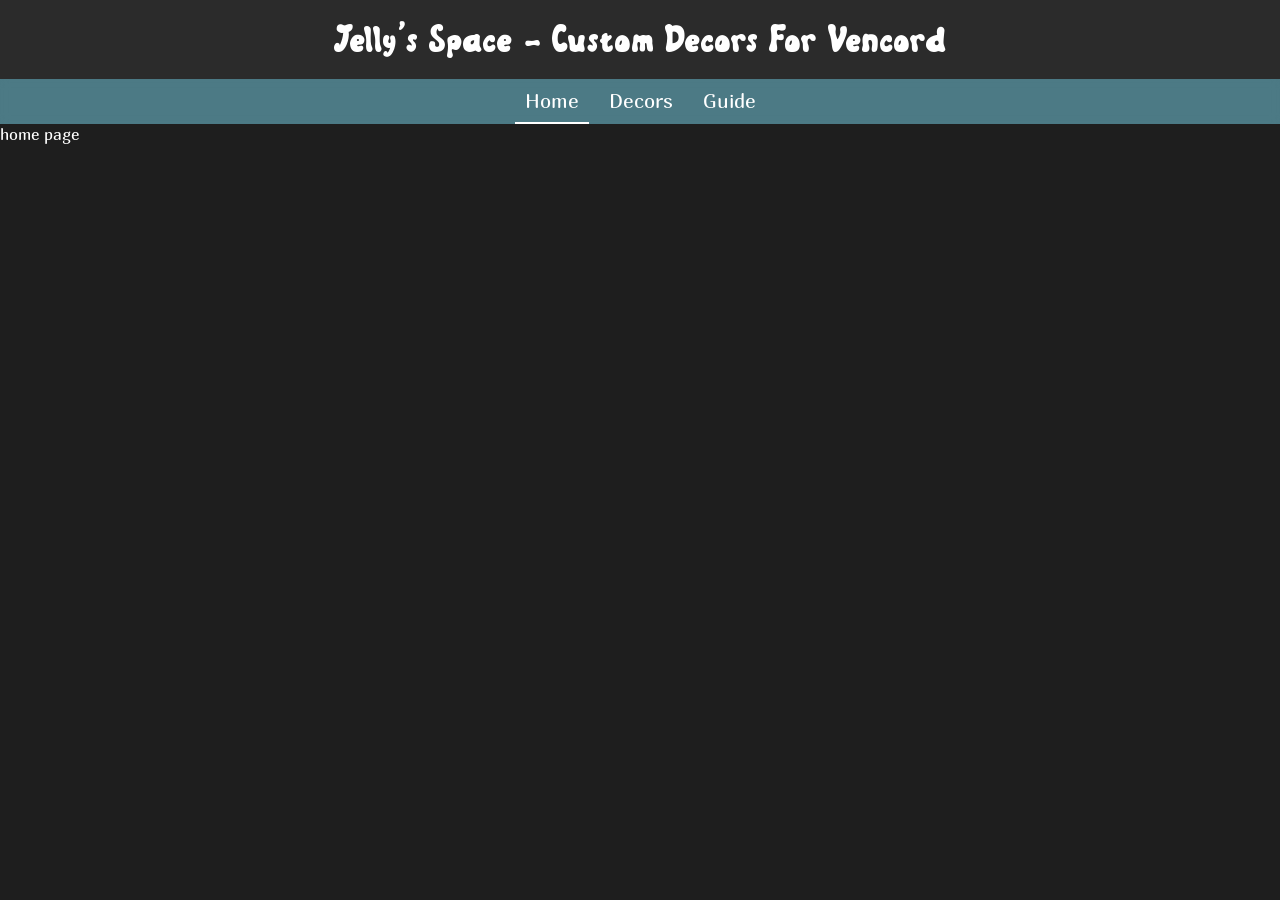
==== index.html @ c5040996 "a" ====
<!DOCTYPE html>
<html lang="en">
    <head>
        <meta charset="UTF-8" />
        <title>Jelly's Space</title>
        <link rel="stylesheet" href="styles.css" />

        <!-- Use in: /index.html -->
        <link rel="icon" type="image/png" href="favicon-96x96.png" sizes="96x96" />
        <link rel="icon" type="image/svg+xml" href="favicon.svg" />
        <link rel="shortcut icon" href="favicon.ico" />
        <link rel="apple-touch-icon" sizes="180x180" href="apple-touch-icon.png" />
        <meta name="apple-mobile-web-app-title" content="Jelly Space" />
        <link rel="manifest" href="site.webmanifest" />

        <!-- Open Graph meta tags -->
        <meta name="theme-color" content="#e897e8">
        <meta property="og:title" content="Jelly's Space">
        <meta property="og:description" content="Custom Avatar Decorations for the Decor Plugin for Vencord.">
        <meta property="og:image" content="https://i.imgur.com/CkK34gP.png">
        <meta property="og:url" content="https://jellys-space.vip">
        <meta property="og:type" content="website">
        <meta property="og:site_name" content="Welcome To">
    </head>

    <body>

        <!-- Header still just has the big title -->
        <header>
            <h1>Jelly's Space - Custom Decors For Vencord</h1>
        </header>

        <!-- NEW: Separate nav section below header -->
        <nav class="top-nav">
        </nav>

        <main id="content"></main>

        <!-- ====== SCRIPTS ====== -->
        <script src="scripts/main.js"></script>
    </body>
</html>
---- styles.css ----
:root {
    --nav-bar-color: rgba(88, 146, 159, 0.8)
}

* {
    box-sizing: border-box;
    margin: 0;
}

@font-face {
    font-family: "Jellyo";
    src: url("./fonts/Jellyo.ttf") format("truetype");
    font-weight: normal;
    font-style: normal;
}

@font-face {
  font-family: "Marmelad";
  src: url("./fonts/Marmelad-Regular.ttf") format("truetype");
  font-weight: normal;
  font-style: normal;
}

body {
    margin: 0;
    font-family: "Marmelad", sans-serif;
    background-color: #1e1e1e;
    color: #fff;
}

header {
    text-align: center;
    padding: 1rem;
    background-color: #2b2b2b;
}

header h1 {
    font-family: "Jellyo", sans-serif;
    font-size: 2.5rem;
    margin: 0;
    font-weight: normal;
}

.top-nav {
    display: flex;
    gap: 10px;
    justify-content: center;
    position: sticky;
    top: 0;
    z-index: 999;
    background: var(--nav-bar-color);
    backdrop-filter: blur(5px);
}

.top-nav p {
    font-size: 20px;
    cursor: pointer;
    width: fit-content;
    border-bottom: 2px solid rgba(0, 0, 0, 0);
    padding: 10px;
    transition: border-bottom 0.2s ease;
}
.top-nav p:hover {
    border-bottom: 2px solid rgb(177, 177, 177);
}
.top-nav p.selected {
    border-bottom: 2px solid white;
}
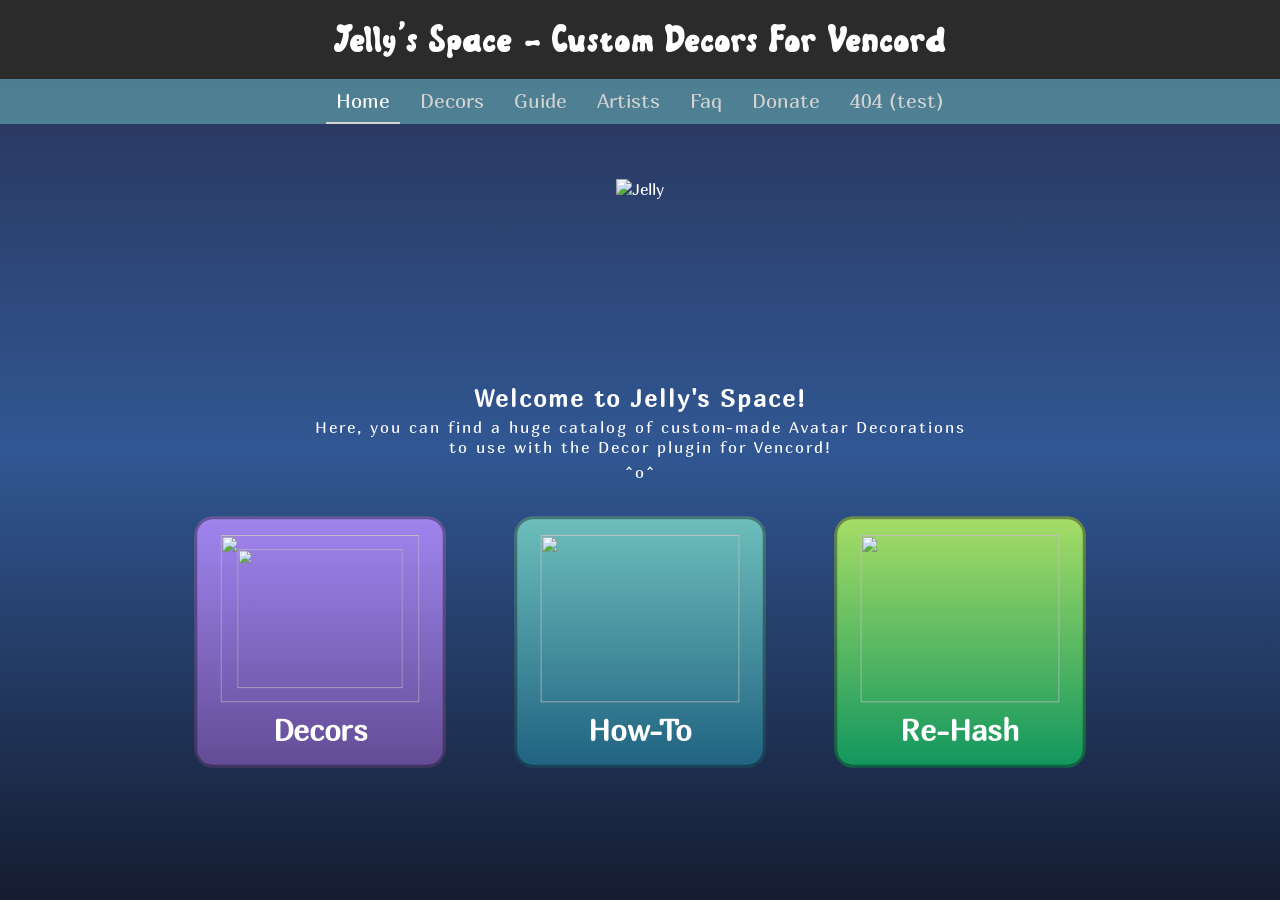
==== commit d33831dc: "michael dont leave me here" ====
--- a/index.html
+++ b/index.html
@@ -31,8 +31,11 @@
         </header>
 
         <!-- NEW: Separate nav section below header -->
-        <nav class="top-nav">
-        </nav>
+        <div class="main-nav">
+            <nav class="top-nav">
+            </nav>
+            <input class="search-bar" placeholder="Search Decor, Category or Artist (Artist search doesn't work yet, but you get the idea)"></input>
+        </div>
 
         <main id="content"></main>
 
--- a/styles.css
+++ b/styles.css
@@ -1,10 +1,16 @@
 :root {
-    --nav-bar-color: rgba(88, 146, 159, 0.8)
+    --header-bg: #2b2b2b;
+    --nav-bar-color: rgba(88, 146, 159, 0.8);
+    --nav-p-color: rgb(211, 211, 211);
+    --nav-p-color-selected: rgb(255, 255, 255);
+    --deco-card-bg: rgb(43, 43, 43);
+    --deco-card-border: rgb(68, 68, 68);
 }
 
 * {
     box-sizing: border-box;
     margin: 0;
+    overflow: hidden;
 }
 
 @font-face {
@@ -15,10 +21,16 @@
 }
 
 @font-face {
-  font-family: "Marmelad";
-  src: url("./fonts/Marmelad-Regular.ttf") format("truetype");
-  font-weight: normal;
-  font-style: normal;
+    font-family: "Marmelad";
+    src: url("./fonts/Marmelad-Regular.ttf") format("truetype");
+    font-weight: normal;
+    font-style: normal;
+}
+
+img {
+    width: fit-content;
+    height: fit-content;
+    object-fit: contain;
 }
 
 body {
@@ -26,12 +38,16 @@
     font-family: "Marmelad", sans-serif;
     background-color: #1e1e1e;
     color: #fff;
+    background: linear-gradient(to bottom, #282f51 0%, #315793 50%, #151c30 100%);
+    background-attachment: fixed;
+    height: 100vh;
+    overflow-y: auto;
 }
 
 header {
     text-align: center;
     padding: 1rem;
-    background-color: #2b2b2b;
+    background-color: var(--header-bg);
 }
 
 header h1 {
@@ -41,15 +57,19 @@
     font-weight: normal;
 }
 
+.main-nav {
+    position: sticky;
+    z-index: 10;
+    top: 0;
+}
 .top-nav {
+    position: relative;
     display: flex;
     gap: 10px;
     justify-content: center;
-    position: sticky;
-    top: 0;
-    z-index: 999;
     background: var(--nav-bar-color);
     backdrop-filter: blur(5px);
+    z-index: 2;
 }
 
 .top-nav p {
@@ -58,11 +78,283 @@
     width: fit-content;
     border-bottom: 2px solid rgba(0, 0, 0, 0);
     padding: 10px;
-    transition: border-bottom 0.2s ease;
-}
-.top-nav p:hover {
-    border-bottom: 2px solid rgb(177, 177, 177);
-}
-.top-nav p.selected {
-    border-bottom: 2px solid white;
+    color: var(--nav-p-color);
+    transition: border-bottom 0.2s ease, color 0.2s ease;
+}
+.top-nav p:hover, .top-nav p.selected {
+    border-bottom: 2px solid var(--nav-p-color);
+    color: var(--nav-p-color-selected);
+}
+
+.search-bar {
+    position: relative;
+    width: 100%;
+    text-align: center;
+    border: none;
+    outline: none;
+    background-color: var(--header-bg);
+    color: white;
+    padding: 10px;
+    z-index: 1;
+    transform: translateY(-100px);
+    transition: transform 0.3s ease-in-out;
+}
+
+#content {
+    display: flex;
+    flex-direction: column;
+    align-items: center;
+    overflow: unset;
+    padding: 20px;
+}
+body:has(#content.decors) .search-bar {
+    transform: translateY(0px);
+}
+
+.text-block {
+    text-align: center;
+    max-width: 670px;
+}
+.text-block > * {
+    letter-spacing: 2px;
+    margin: 5px;
+}
+
+.homenav-grid {
+    display: grid;
+    grid-template-columns: repeat(auto-fit, minmax(270px, 1fr));
+    gap: 50px;
+    width: max-content;
+    max-width: 100%;
+    margin: 0 auto;
+    padding: 20px;
+    overflow: visible;
+}
+@media only screen and (max-width: 1000px) {
+    .homenav-grid {
+        width: 300px;
+    }
+}
+.homenav-grid > div {
+    width: 270px;
+    height: 270px;
+    scale: 0.93;
+    border-radius: 20px;
+    cursor: pointer;
+    outline: 3px solid rgba(16, 17, 19, 0.4);
+    outline-offset: -3px;
+    box-shadow: 0 0 0px #ffffff00;
+    display: flex;
+    flex-direction: column;
+    align-items: center;
+    gap: 10px;
+    padding: 20px;
+    transition: scale 0.5s ease, box-shadow 0.5s ease;
+}
+.homenav-grid > div:hover {
+    scale: 1;
+    box-shadow: 0 0 50px #9cc4ffa6;
+}
+
+.homenav-grid > div.var1 {
+    background: linear-gradient(to bottom, #A185F0, #634C95);
+}
+.homenav-grid > div.var2 {
+    background: linear-gradient(to bottom, #6DBFBC, #206281);
+}
+.homenav-grid > div.var3 {
+    background: linear-gradient(to bottom, #A7DD66, #11965F);
+}
+
+.homenav-grid > div > div {
+    height: 180px;
+    width: 214px;
+    display: flex;
+    align-items: center;
+    justify-content: center;
+    flex-shrink: 0;
+}
+.homenav-grid > div > div > img {
+    width: 100%;
+    height: 100%;
+}
+.homenav-grid > div h1 {
+    flex-shrink: 0;
+}
+
+.decoration-container {
+    position: relative;
+    display: flex;
+    flex-direction: column;
+    align-items: center;
+}
+.decoration-container .deco {
+    position: absolute;
+    height: 100%;
+}
+.decoration-container .avatar {
+    position: absolute;
+    height: 100%;
+    scale: 0.83;
+}
+
+
+.categories-container {
+    width: 100%;
+    max-width: 1000px;
+    display: flex;
+    flex-direction: column;
+    gap: 30px;
+}
+.categories-container .category {
+    display: flex;
+    flex-direction: column;
+    gap: 10px;
+}
+.categories-container .category .banner {
+    position: relative;
+    min-width: 500px;
+    max-width: 1200px;
+    min-height: 200px;
+    width: 100%;
+    height: 100%;
+    background-position: center;
+    background-size: cover;
+    background-repeat: no-repeat;
+    border-radius: 20px;
+    object-fit: cover;
+}
+.categories-container .category .decorations {
+    width: 100%;
+    display: grid;
+    grid-template-columns: repeat(auto-fill, minmax(200px, 1fr));
+    gap: 10px;
+}
+.categories-container .category .decorations .deco-card {
+    width: 100%;
+    height: 200px;
+    background-color: var(--deco-card-bg);
+    border-radius: 5px;
+    border: 2px solid var(--deco-card-border);
+}
+
+
+
+
+.artists-list {
+    display: grid;
+    grid-template-columns: repeat(auto-fill, minmax(400px, 1fr));
+    gap: 30px;
+    width: 100%;
+    max-width: 1700px;
+    margin: 0 auto;
+    padding: 20px;
+    overflow: visible;
+}
+@media only screen and (max-width: 1000px) {
+    .artists-list {
+        max-width: 800px;
+    }
+}
+.artists-list > div {
+    position: relative;
+    cursor: pointer;
+    transition: transform 0.2s ease, box-shadow 0.2s ease;
+}
+.artists-list > div:hover {
+    transform: scale(1.02);
+}
+.artists-list > div:active {
+    transform: scale(0.98);
+}
+.artists-list > div img, .artists-list > div video {
+    width: 100%;
+    max-height: 100px;
+}
+
+
+
+
+
+.modal {
+    position: relative;
+    background-color: rgba(130, 157, 189, 0.336);
+    border-radius: 10px;
+    box-shadow: 0 0 10px rgba(0, 0, 0, 0.5);
+    display: flex;
+    overflow: visible;
+    padding: 20px;
+}
+
+.modal-container {
+    position: fixed;
+    top: 0;
+    left: 0;
+    right: 0;
+    bottom: 0;
+    display: flex;
+    justify-content: center;
+    align-items: center;
+    z-index: 301;
+    opacity: 0;
+    transform: scale(0.7);
+    transition: opacity 0.3s ease, transform 0.3s ease;
+}
+
+.modal-container.show {
+    opacity: 1;
+    transform: scale(1);
+}
+
+.modal-back {
+    z-index: 300;
+    position: fixed;
+    top: 0;
+    left: 0;
+    width: 200%;
+    height: 200%;
+    margin-top: -100px;
+    margin-left: -100px;
+    background-color: #00000063;
+    backdrop-filter: blur(10px);
+    opacity: 0;
+    transition: opacity 0.3s ease;
+}
+
+.modal-back.show {
+    opacity: 1;
+}
+
+
+
+
+
+
+a {
+    color: #40baf3;
+}
+
+/* width */
+::-webkit-scrollbar {
+    width: 5px;
+}
+  
+/* Track */
+::-webkit-scrollbar-track {
+    background: none;
+}
+  
+/* Handle */
+::-webkit-scrollbar-thumb {
+    background: #6947b3;
+    border-radius: 10px;
+}
+  
+/* Handle on hover */
+::-webkit-scrollbar-thumb:hover {
+    background: #7b53d1;
+}
+
+.hidden {
+    display: none;
 }
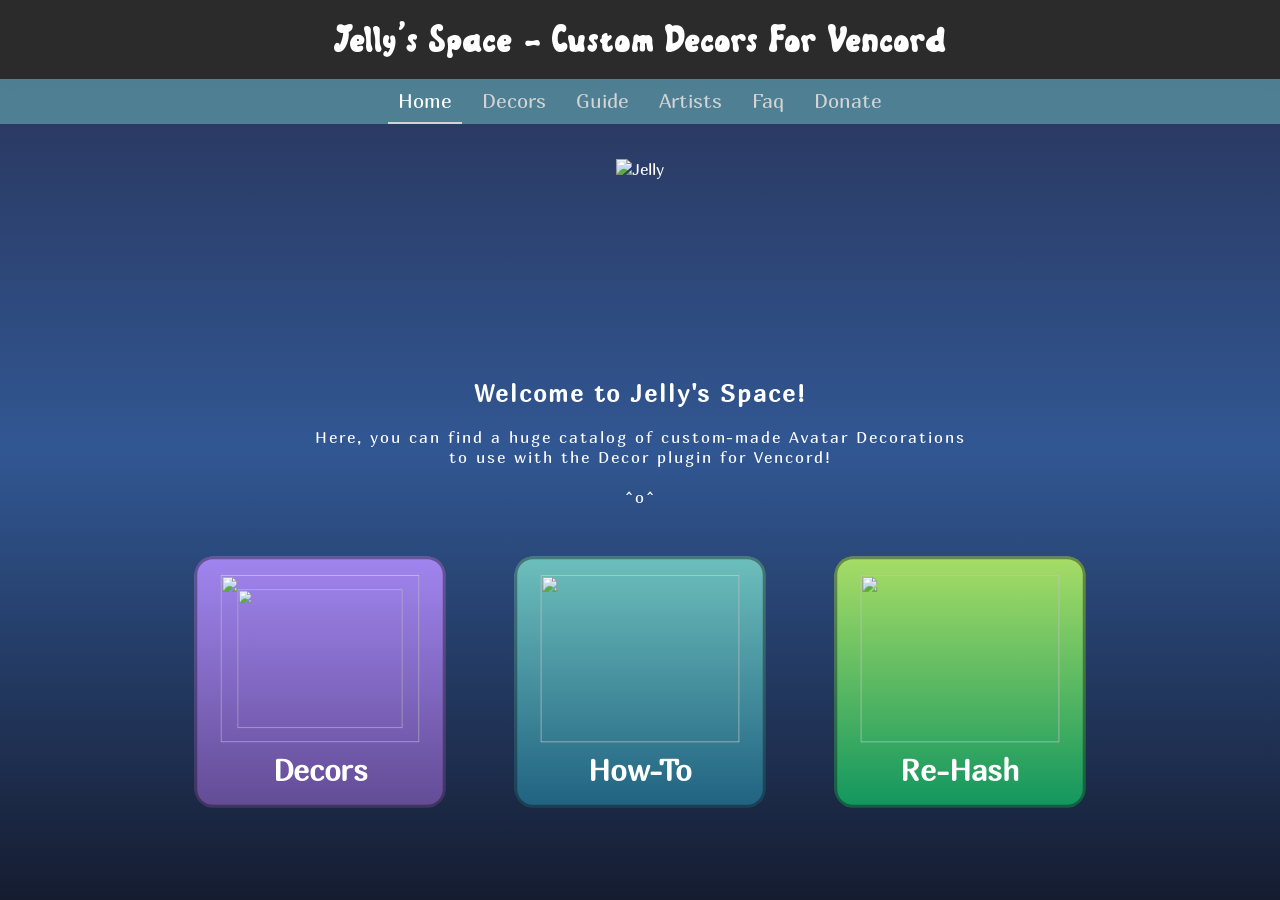
==== commit 81492330: "Did you do all this" ====
--- a/index.html
+++ b/index.html
@@ -34,10 +34,12 @@
         <div class="main-nav">
             <nav class="top-nav">
             </nav>
-            <input class="search-bar" placeholder="Search Decor, Category or Artist (Artist search doesn't work yet, but you get the idea)"></input>
+            <input class="search-bar" placeholder="Search Decor, Category or Artist"></input>
         </div>
 
         <main id="content"></main>
+
+        <div class="confetti-container"></div>
 
         <!-- ====== SCRIPTS ====== -->
         <script src="scripts/main.js"></script>
--- a/styles.css
+++ b/styles.css
@@ -11,6 +11,8 @@
     box-sizing: border-box;
     margin: 0;
     overflow: hidden;
+    -webkit-text-size-adjust: 100%;
+    text-size-adjust: 100%;
 }
 
 @font-face {
@@ -36,11 +38,10 @@
 body {
     margin: 0;
     font-family: "Marmelad", sans-serif;
-    background-color: #1e1e1e;
     color: #fff;
     background: linear-gradient(to bottom, #282f51 0%, #315793 50%, #151c30 100%);
     background-attachment: fixed;
-    height: 100vh;
+    height: 100dvh;
     overflow-y: auto;
 }
 
@@ -84,6 +85,9 @@
 .top-nav p:hover, .top-nav p.selected {
     border-bottom: 2px solid var(--nav-p-color);
     color: var(--nav-p-color-selected);
+}
+.mobile .top-nav p {
+    font-size: 30px;
 }
 
 .search-bar {
@@ -99,25 +103,31 @@
     transform: translateY(-100px);
     transition: transform 0.3s ease-in-out;
 }
+.mobile .search-bar {
+    height: 70px;
+    font-size: 30px;
+}
 
 #content {
     display: flex;
     flex-direction: column;
     align-items: center;
     overflow: unset;
-    padding: 20px;
+    padding: 0 20px 0 20px;
 }
 body:has(#content.decors) .search-bar {
     transform: translateY(0px);
 }
 
 .text-block {
+    max-width: 670px;
+}
+.text-block.center {
     text-align: center;
-    max-width: 670px;
 }
 .text-block > * {
     letter-spacing: 2px;
-    margin: 5px;
+    margin: 20px 0px 20px 0px;
 }
 
 .homenav-grid {
@@ -132,7 +142,9 @@
 }
 @media only screen and (max-width: 1000px) {
     .homenav-grid {
-        width: 300px;
+        width: 350px;
+        grid-template-columns: repeat(auto-fit, 270px);;
+        justify-content: center;
     }
 }
 .homenav-grid > div {
@@ -187,6 +199,9 @@
     display: flex;
     flex-direction: column;
     align-items: center;
+    height: 100%;
+    width: 100%;
+    z-index: 5;
 }
 .decoration-container .deco {
     position: absolute;
@@ -201,7 +216,7 @@
 
 .categories-container {
     width: 100%;
-    max-width: 1000px;
+    max-width: 1200px;
     display: flex;
     flex-direction: column;
     gap: 30px;
@@ -214,7 +229,7 @@
 .categories-container .category .banner {
     position: relative;
     min-width: 500px;
-    max-width: 1200px;
+    max-width: 1000px;
     min-height: 200px;
     width: 100%;
     height: 100%;
@@ -223,19 +238,40 @@
     background-repeat: no-repeat;
     border-radius: 20px;
     object-fit: cover;
+    margin: 0 auto;
 }
 .categories-container .category .decorations {
     width: 100%;
     display: grid;
-    grid-template-columns: repeat(auto-fill, minmax(200px, 1fr));
+    grid-template-columns: repeat(auto-fit, 150px);
+    justify-content: center;
     gap: 10px;
 }
 .categories-container .category .decorations .deco-card {
-    width: 100%;
-    height: 200px;
+    width: 150px;
+    height: 150px;
     background-color: var(--deco-card-bg);
     border-radius: 5px;
     border: 2px solid var(--deco-card-border);
+    display: flex;
+    align-items: center;
+    justify-content: center;
+    padding: 10px;
+    cursor: pointer;
+    transition: background-color 0.3s ease;
+}
+.categories-container .category .decorations .deco-card:hover {
+    background-color: #363636;
+}
+
+
+.failed-search {
+    display: flex;
+    flex-direction: column;
+    align-items: center;
+}
+#content:has(.failed-search) .pagination {
+    display: none;
 }
 
 
@@ -278,12 +314,20 @@
 
 .modal {
     position: relative;
-    background-color: rgba(130, 157, 189, 0.336);
+    max-width: 80%;
     border-radius: 10px;
-    box-shadow: 0 0 10px rgba(0, 0, 0, 0.5);
-    display: flex;
-    overflow: visible;
+    box-shadow: 0 0 20px rgba(0, 0, 0, 0.3);
+    display: flex;
+    flex-direction: column;
     padding: 20px;
+    backdrop-filter: blur(30px);
+    opacity: 0;
+    transform: scale(0.8);
+    transition: opacity 0.3s ease, transform 0.3s ease;
+}
+.modal-container.show .modal {
+    opacity: 1;
+    transform: scale(1);
 }
 
 .modal-container {
@@ -296,14 +340,6 @@
     justify-content: center;
     align-items: center;
     z-index: 301;
-    opacity: 0;
-    transform: scale(0.7);
-    transition: opacity 0.3s ease, transform 0.3s ease;
-}
-
-.modal-container.show {
-    opacity: 1;
-    transform: scale(1);
 }
 
 .modal-back {
@@ -327,12 +363,266 @@
 
 
 
+.decoration-title-container {
+    width: 100%;
+    display: flex;
+    flex-direction: column;
+    gap: 10px;
+    z-index: 2;
+}
+
+.modal .decoration-container {
+    height: 200px;
+    width: 200px;
+}
+.modal .pdp-bg {
+    position: absolute;
+    top: 0;
+    left: -100px;
+    height: 100%;
+    filter: blur(5px);
+
+    -webkit-mask-image: linear-gradient(to top, rgba(0,0,0,1), rgba(0,0,0,0));
+    -webkit-mask-repeat: no-repeat;
+    -webkit-mask-size: 100% 100%;
+    
+    mask-image: linear-gradient(to top, rgba(0,0,0,1), rgba(0,0,0,0));
+    mask-repeat: no-repeat;
+    mask-size: 100% 100%;
+    z-index: 1;
+}
+
+.modal-bottom {
+    display: flex;
+    gap: 10px;
+    flex: 1;
+    width: 100%;
+    flex-direction: column;
+    justify-content: flex-end;
+    align-items: center;
+    z-index: 2;
+}
+.modal-bottom-text {
+    display: flex;
+    flex: 1;
+    width: 100%;
+    flex-direction: column;
+    justify-content: flex-end;
+    align-items: center;
+    color: #C4C5C9;
+}
+
+.modal-left {
+    position: absolute;
+    display: flex;
+    flex-direction: column;
+    align-items: center;
+    top: 0;
+    left: 0;
+    height: 100%;
+    width: 45%;
+    padding: 20px;
+    padding-top: 100px;
+}
+.modal .modal-left .pdp-bg {
+    -webkit-mask-image: linear-gradient(to bottom, rgba(0,0,0,1), rgba(0,0,0,0));
+    mask-image: linear-gradient(to bottom, rgba(0,0,0,1), rgba(0,0,0,0));
+}
+
+.modal-right {
+    position: absolute;
+    display: flex;
+    flex-direction: column;
+    gap: 10px;
+    top: 0;
+    right: 0;
+    height: 100%;
+    width: 55%;
+    padding: 20px;
+}
+.modal-right .decoration-title-container {
+    width: 100%;
+    flex-direction: column;
+}
+.modal-right .decoration-title-container h2 {
+    width: fit-content;
+}
+.modal-right .decoration-title-container p {
+    width: fit-content;
+    text-align: unset;
+    margin-left: unset;
+}
+
+.commission-block {
+    width: 100%;
+    height: auto;
+    padding: 10px;
+    text-align: center;
+    background-color: #64518d7c;
+    border: 2px solid #64518d;
+    border-radius: 10px;
+}
+
+
+
+
+
+
+button {
+    display: block;
+    align-items: center;
+    gap: 3px;
+    padding: 10px 15px;
+    color: #fff;
+    border: none;
+    border-radius: 4px;
+    cursor: pointer;
+    width: fit-content;
+    box-shadow: none;
+    background-color: #615DED;
+    z-index: 10;
+    transition: box-shadow 0.2s ease;
+}
+button:hover {
+    box-shadow: inset 0 0 0 2000px rgba(0, 0, 0, 0.3);
+}
+button.disabled {
+    cursor: not-allowed;
+    box-shadow: none;
+    color: #C4C5C9;
+}
+
+
+
+.pagination {
+    display: flex;
+    gap: 8px;
+    justify-content: center;
+    margin-top: 20px;
+    margin-bottom: 20px;
+    flex-wrap: wrap;
+}
+.mobile .pagination {
+    scale: 2;
+    margin: 30px;
+}
+  
+.pagination button {
+    border: none;
+    cursor: pointer;
+    font-weight: bold;
+    transition: background 0.2s, color 0.2s;
+}
+  
+.pagination .circle-btn {
+    width: 36px;
+    height: 36px;
+    border-radius: 50%;
+    background: none;
+    color: white;
+    display: flex;
+    align-items: center;
+    justify-content: center;
+}
+  
+.pagination .circle-btn.current-page {
+    background: #615DED;
+    color: white;
+}
+  
+.pagination .nav-btn {
+    height: 36px;
+    border-radius: 8px;
+    background: none;
+    color: white;
+}
+  
+.pagination button:disabled {
+    opacity: 0.4;
+    cursor: default;
+}
+
+
 
 
 
 a {
-    color: #40baf3;
-}
+    color: #66ccff;
+    text-decoration: none;
+    cursor: pointer;
+}
+a:hover {
+    text-decoration: underline;
+}
+
+
+
+.star {
+    position: fixed;
+    pointer-events: none;
+    margin: auto;
+    overflow: visible;
+    z-index: 9999;
+}
+
+.star:before,
+.star:after {
+    position: absolute;
+    top: 0;
+    left: 0;
+    content: '\2726';
+    font-size: 9px;
+}
+
+.star:before {
+    color: transparent;
+    text-shadow: 0 0 3px rgb(235, 18, 115);
+}
+
+.star:after {
+    background: rgb(244, 119, 194);
+    background-clip: text;
+    -webkit-background-clip: text;
+    -webkit-text-fill-color: transparent;
+    color: transparent;
+}
+
+
+.confetti-container {
+    position: fixed;
+    top: 0;
+    left: 0;
+    width: 100vw;
+    height: 100vh;
+    pointer-events: none;
+    z-index: -1;
+    overflow: hidden;
+}
+
+.confetti-piece {
+    position: absolute;
+    display: block;
+    opacity: 0.4;
+    pointer-events: none;
+    animation-name: confettiDriftCW; /* Default animation */
+    animation-timing-function: linear;
+    animation-iteration-count: 1;
+}
+
+/* Confetti clockwise animation */
+@keyframes confettiDriftCW {
+    0% {transform: translateY(-10vh) rotate(0deg);}
+    50% {transform: translateY(50vh) translateX(5vw) rotate(90deg);}
+    100% {transform: translateY(120vh) translateX(-5vw) rotate(180deg);}
+}
+
+/* Confetti counter-clockwise animation */
+@keyframes confettiDriftCCW {
+    0% {transform: translateY(-10vh) rotate(0deg);}
+    50% {transform: translateY(50vh) translateX(5vw) rotate(-90deg);}
+    100% {transform: translateY(120vh) translateX(-5vw) rotate(-180deg);}
+}
+
 
 /* width */
 ::-webkit-scrollbar {
@@ -355,6 +645,11 @@
     background: #7b53d1;
 }
 
+.inv {
+    opacity: 0;
+    user-select: none;
+}
+
 .hidden {
     display: none;
 }
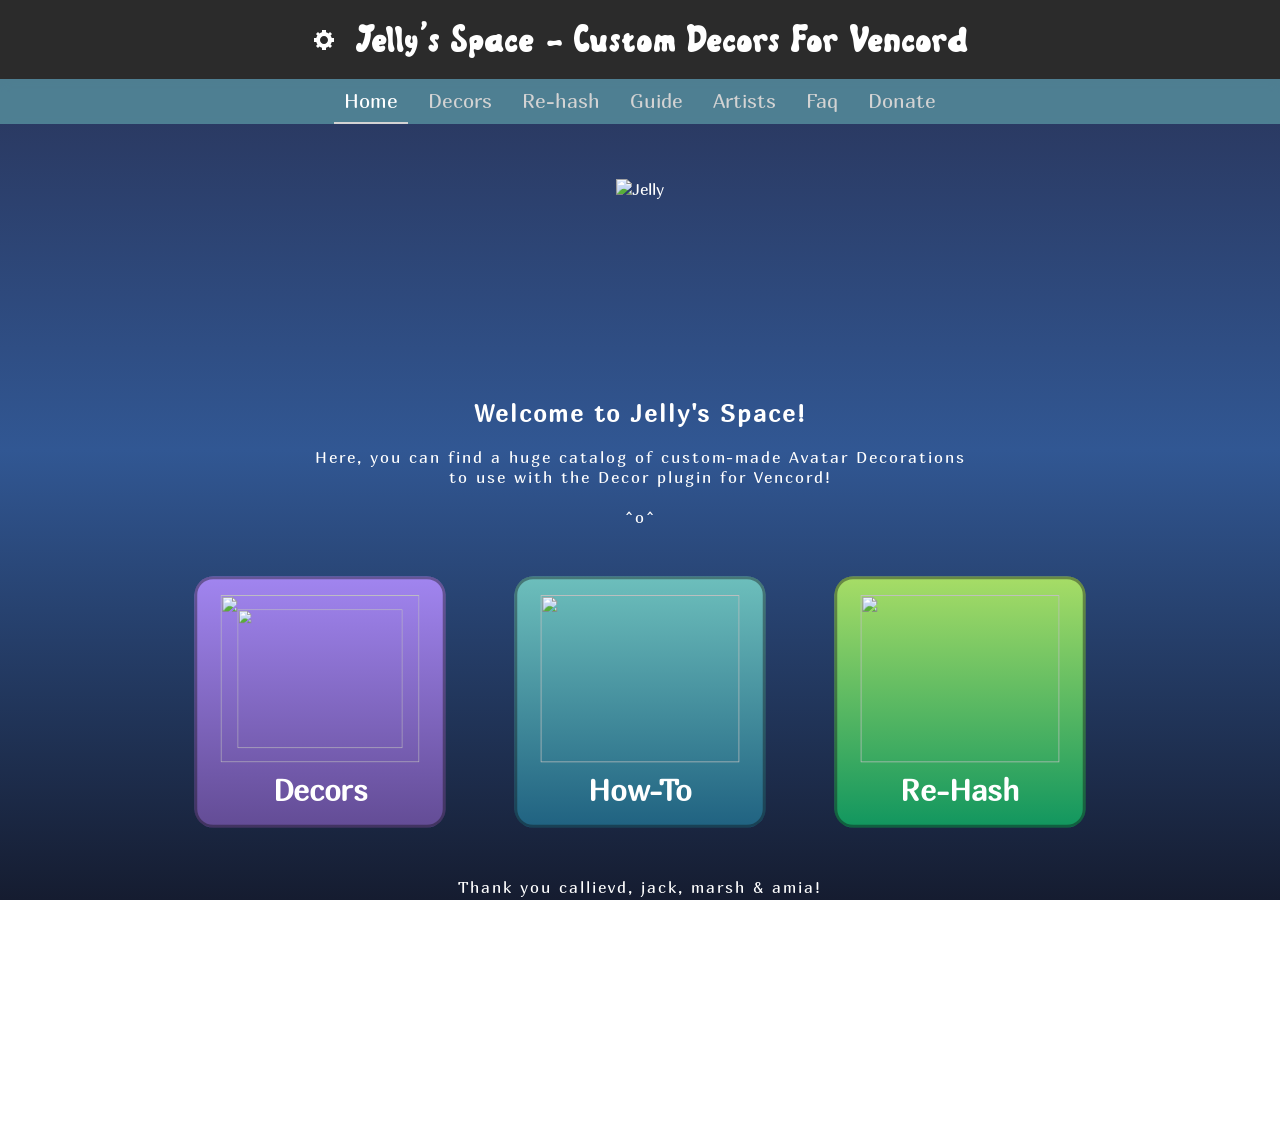
==== commit 76bb5587: "b" ====
--- a/index.html
+++ b/index.html
@@ -27,6 +27,9 @@
 
         <!-- Header still just has the big title -->
         <header>
+            <svg id="options-cog" width="24" height="24" viewBox="0 0 24 24" fill="none" xmlns="http://www.w3.org/2000/svg">
+                <path d="M19.738 9.99995H22V14H19.7391C19.498 14.931 19.1001 15.798 18.565 16.564L20.0001 18L18 20.0001L16.5651 18.564C15.7971 19.099 14.932 19.498 14 19.738V22H9.99995V19.738C9.06899 19.498 8.20295 19.099 7.43602 18.564L5.99998 20.0001L3.99993 18L5.43597 16.564C4.90101 15.799 4.50201 14.932 4.26201 14H2V9.99995H4.26201C4.50201 9.06803 4.89993 8.20199 5.43597 7.43602L3.99993 5.99998L5.99998 3.99993L7.43602 5.43597C8.20199 4.89993 9.06803 4.50201 9.99995 4.26201V2H14V4.26093C14.932 4.50201 15.7971 4.89993 16.5651 5.43501L18 3.99897L20.0001 5.99902L18.564 7.43602C19.099 8.20199 19.498 9.06899 19.738 9.99995ZM12 16C14.2091 16 16 14.2091 16 12C16 9.79079 14.2091 8.00002 12 8.00002C9.79079 8.00002 8.00002 9.79079 8.00002 12C8.00002 14.2091 9.79079 16 12 16Z" fill="currentColor"></path>
+            </svg>
             <h1>Jelly's Space - Custom Decors For Vencord</h1>
         </header>
 
--- a/styles.css
+++ b/styles.css
@@ -49,6 +49,10 @@
     text-align: center;
     padding: 1rem;
     background-color: var(--header-bg);
+    display: flex;
+    align-items: center;
+    justify-content: center;
+    gap: 20px;
 }
 
 header h1 {
@@ -113,7 +117,7 @@
     flex-direction: column;
     align-items: center;
     overflow: unset;
-    padding: 0 20px 0 20px;
+    padding: 20px;
 }
 body:has(#content.decors) .search-bar {
     transform: translateY(0px);
@@ -128,6 +132,13 @@
 .text-block > * {
     letter-spacing: 2px;
     margin: 20px 0px 20px 0px;
+}
+.text-block.guide-step {
+    color: #e0aaff;
+    font-size: 20px;
+}
+.text-block.guide-step img {
+    width: 100%;
 }
 
 .homenav-grid {
@@ -363,19 +374,50 @@
 
 
 
-.decoration-title-container {
-    width: 100%;
-    display: flex;
-    flex-direction: column;
-    gap: 10px;
-    z-index: 2;
-}
-
 .modal .decoration-container {
     height: 200px;
     width: 200px;
 }
-.modal .pdp-bg {
+.modal-bottom {
+    display: flex;
+    gap: 10px;
+    flex: 1;
+    width: 100%;
+    flex-direction: column;
+    justify-content: flex-end;
+    align-items: center;
+    z-index: 2;
+}
+.modal-bottom-text {
+    display: flex;
+    flex: 1;
+    width: 100%;
+    flex-direction: column;
+    justify-content: flex-end;
+    align-items: center;
+    color: #C4C5C9;
+}
+.commission-block {
+    width: 100%;
+    height: auto;
+    padding: 10px;
+    text-align: center;
+    background-color: #64518d7c;
+    border: 2px solid #64518d;
+    border-radius: 10px;
+}
+
+
+
+.modal-mobile .decoration-title-container {
+    width: 100%;
+    display: flex;
+    flex-direction: column;
+    gap: 10px;
+    z-index: 2;
+    text-align: center;
+}
+.modal-mobile .pdp-bg {
     position: absolute;
     top: 0;
     left: -100px;
@@ -392,27 +434,24 @@
     z-index: 1;
 }
 
-.modal-bottom {
-    display: flex;
+
+.modal-desktop .decoration-title-container {
+    width: 100%;
+    display: flex;
+    flex-direction: column;
     gap: 10px;
-    flex: 1;
-    width: 100%;
-    flex-direction: column;
-    justify-content: flex-end;
-    align-items: center;
     z-index: 2;
 }
-.modal-bottom-text {
-    display: flex;
-    flex: 1;
-    width: 100%;
-    flex-direction: column;
-    justify-content: flex-end;
-    align-items: center;
-    color: #C4C5C9;
-}
-
-.modal-left {
+.modal-desktop .decoration-title-container h2 {
+    width: fit-content;
+}
+.modal-desktop .decoration-title-container p {
+    width: fit-content;
+    text-align: unset;
+    margin-left: unset;
+}
+
+.modal-desktop .modal-left {
     position: absolute;
     display: flex;
     flex-direction: column;
@@ -424,12 +463,24 @@
     padding: 20px;
     padding-top: 100px;
 }
-.modal .modal-left .pdp-bg {
+.modal-desktop .modal-left .pdp-bg {
+    position: absolute;
+    top: 0;
+    left: -100px;
+    height: 100%;
+    filter: blur(5px);
+
     -webkit-mask-image: linear-gradient(to bottom, rgba(0,0,0,1), rgba(0,0,0,0));
+    -webkit-mask-repeat: no-repeat;
+    -webkit-mask-size: 100% 100%;
+    
     mask-image: linear-gradient(to bottom, rgba(0,0,0,1), rgba(0,0,0,0));
-}
-
-.modal-right {
+    mask-repeat: no-repeat;
+    mask-size: 100% 100%;
+    z-index: 1;
+}
+
+.modal-desktop .modal-right {
     position: absolute;
     display: flex;
     flex-direction: column;
@@ -440,28 +491,130 @@
     width: 55%;
     padding: 20px;
 }
-.modal-right .decoration-title-container {
-    width: 100%;
-    flex-direction: column;
-}
-.modal-right .decoration-title-container h2 {
-    width: fit-content;
-}
-.modal-right .decoration-title-container p {
-    width: fit-content;
-    text-align: unset;
-    margin-left: unset;
-}
-
-.commission-block {
-    width: 100%;
+
+
+
+#options-cog {
+    cursor: pointer;
+}
+
+.clickablePopup-popup {
+    position: absolute;
+    background: #202020;
+    border-radius: 12px;
+    box-shadow: 0 8px 32px rgba(0,0,0,0.2);
+    padding: 8px;
+    min-width: 180px;
+    z-index: 1000;
+    opacity: 0;
+    transform: scale(0.95) translateY(-10px);
+    transition: all 0.15s ease-out;
+    pointer-events: none;
+}
+
+.clickablePopup-popup.show {
+    opacity: 1;
+    transform: scale(1) translateY(0);
+    pointer-events: all;
+}
+
+.clickablePopup-button {
+    display: flex;
+    align-items: center;
+    gap: 12px;
+    width: 100%;
+    padding: 12px 16px;
+    border: none;
+    background: transparent;
+    border-radius: 8px;
+    font-size: 14px;
+    font-weight: 500;
+    cursor: pointer;
+    transition: background-color 0.2s ease;
+    text-align: left;
+}
+
+.clickablePopup-button:hover {
+    background: rgba(0, 0, 0, 0.3);
+}
+
+.clickablePopup-button svg {
+    width: 18px;
+    height: 18px;
+    flex-shrink: 0;
+}
+
+.clickablePopup-backdrop {
+    position: fixed;
+    top: 0;
+    left: 0;
+    right: 0;
+    bottom: 0;
+    z-index: 999;
+    pointer-events: none;
+}
+
+.clickablePopup-backdrop.active {
+    pointer-events: all;
+}
+
+
+
+
+
+
+
+.custom-file-label {
+    display: inline-block;
+    background-color: #1f1835;
+    color: #fff;
+    padding: 0.6rem 1.2rem;
+    font-size: 1rem;
+    border-radius: 8px;
+    cursor: pointer;
+    margin-bottom: 1rem;
+    box-shadow: 0 0 0 2px #8e72ff22;
+    transition: background 0.2s ease, box-shadow 0.2s ease;
+}
+
+.custom-file-label:hover {
+    background-color: #2b2250;
+    box-shadow: 0 0 0 3px #bda5ff33;
+}
+
+#hash {
+    font-size: 0.95rem;
+    margin-top: 1.5rem;
+    color: #cfcfff;
+    word-break: break-all;
+    max-width: 90%;
+    margin-left: auto;
+    margin-right: auto;
+}
+
+#img {
+    display: none;
+    margin: 2rem auto 0;
+    max-width: 240px;
     height: auto;
-    padding: 10px;
+    border-radius: 16px;
+    box-shadow: 0 0 18px rgba(255, 255, 255, 0.12);
+}
+
+#filename {
+    display: none;
+    margin-top: 0.5rem;
+    font-size: 1rem;
+    font-weight: bold;
+    color: #b3a1ff;
+    white-space: pre-line;
+    word-break: break-all;
+    max-width: 90%;
+    margin-left: auto;
+    margin-right: auto;
     text-align: center;
-    background-color: #64518d7c;
-    border: 2px solid #64518d;
-    border-radius: 10px;
-}
+}
+
 
 
 
@@ -471,7 +624,6 @@
 button {
     display: block;
     align-items: center;
-    gap: 3px;
     padding: 10px 15px;
     color: #fff;
     border: none;
@@ -486,7 +638,7 @@
 button:hover {
     box-shadow: inset 0 0 0 2000px rgba(0, 0, 0, 0.3);
 }
-button.disabled {
+button:disabled {
     cursor: not-allowed;
     box-shadow: none;
     color: #C4C5C9;
@@ -501,6 +653,7 @@
     margin-top: 20px;
     margin-bottom: 20px;
     flex-wrap: wrap;
+    z-index: 1;
 }
 .mobile .pagination {
     scale: 2;
